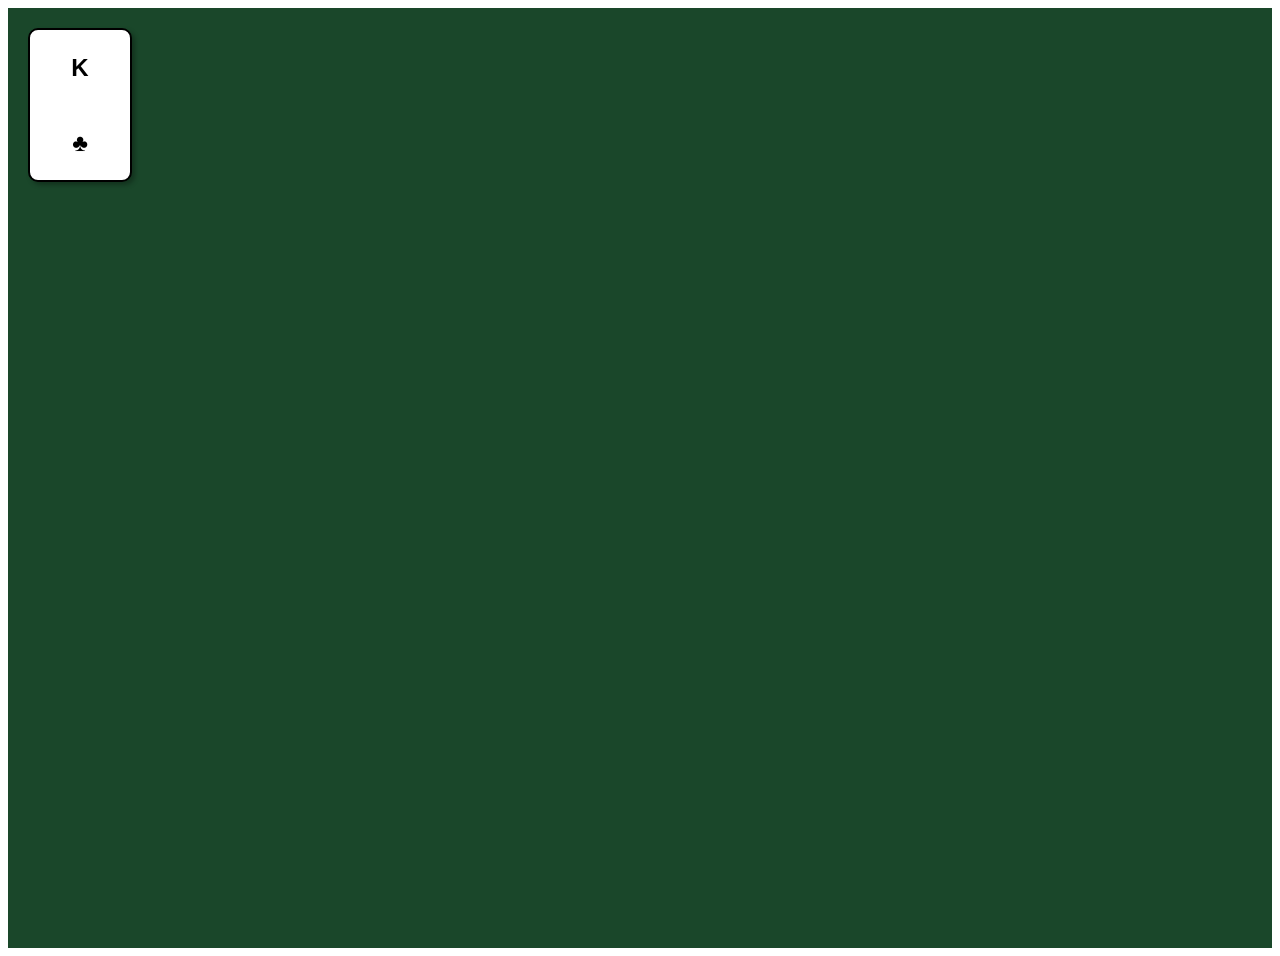
==== front-end/interface.html @ 58707f50 "foi criado 2 folders diferentes 1 para o back end e 1 para o front end, també foi implementado no fr" ====
<!DOCTYPE html>
<html lang="pt-BR">
<head>
    <meta charset="UTF-8">
    <meta name="viewport" content="width=device-width, initial-scale=1.0">
    <link rel="stylesheet" href="interface.css">
    <title>Balatro</title>
</head>
<body>
    <div id = "jogando">

    </div>
    <script src="interface.js"></script>
</body>
</html>
---- front-end/interface.css ----
#jogando {
    display: flex;             /* Transforma a mesa em Flexbox para alinhar cartas em linha */
    padding: 20px;             /* Cria um espaçamento interno de 20px nas bordas da mesa */
    background-color: #1a472a; 
    min-height: 100vh;         /* Garante que a mesa ocupe toda a altura da tela do navegador */
}
.carta {
    width: 100px;              
    height: 150px;             
    background: white;         
    border: 2px solid black;   
    border-radius: 10px;       
    text-align: center;        
    box-shadow: 3px 3px 5px rgba(0,0,0,0.3); /* Cria uma sombra suave abaixo e à direita da carta */
    display: flex;             /* Transforma a própria carta em um container Flexbox interno */
    flex-direction: column;    /* Alinha o número e o naipe um embaixo do outro (em coluna) */
    justify-content: space-around; /* Distribui os itens verticalmente com espaços iguais entre eles */
    font-family: sans-serif;   /* Define a fonte do texto como Sans-Serif (sem serifa) */
    font-size: 24px;           /* Define o tamanho da fonte do texto em 24 pixels */
    font-weight: bold;         /* Deixa o texto em negrito (traços mais grossos) */
    transition: transform 0.2s, box-shadow 0.2s; /* Deixa os efeitos visuais suaves (durando 0.2 segundos) */
    cursor: pointer;           /* Transforma a seta do mouse em mãozinha ao passar pela carta */
}
.carta:hover {
    transform: translateY(-20px) rotate(2deg); /* Sobe a carta 20px e inclina ela de leve em 2 graus */
    box-shadow: 0px 10px 20px rgba(0,0,0,0.4); /* Deixa a sombra maior e mais esfumaçada no ar */
}
.vermelho { 
    color: red;                /* Altera a cor da fonte e do símbolo para vermelho */
    border-color: red;         /* Altera a cor da borda da carta para vermelha */
}
.preto { 
     color: black;             /* Altera a cor da fonte e do símbolo para preto */
     border-color: black;      /* Altera a cor da borda da carta para preta */
}
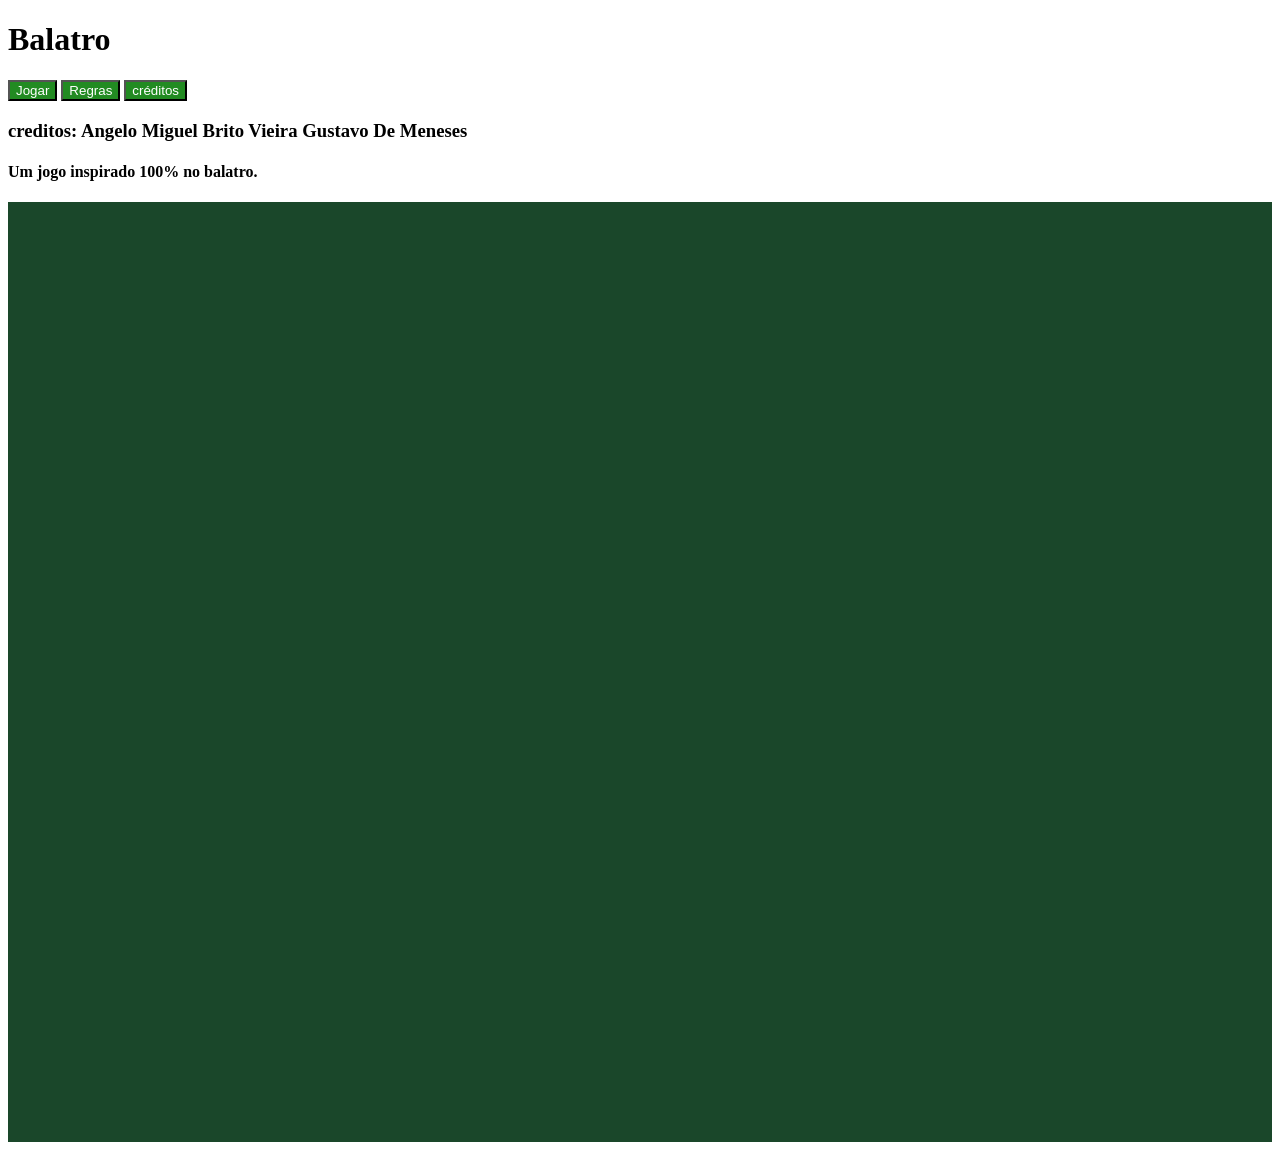
==== commit 819e7689: "foi deixado o codigo de criação de cartas generico de tal forma que consiga criar e imprimir qualque" ====
--- a/front-end/interface.html
+++ b/front-end/interface.html
@@ -7,6 +7,18 @@
     <title>Balatro</title>
 </head>
 <body>
+
+    <h1>Balatro</h1>
+    <button id = botaoJogar>Jogar</button>
+     <button id = botaoRegras>Regras</button>
+    <button id = botaocreditos>créditos</button>
+   
+    <h3>creditos:
+            Angelo Miguel Brito Vieira
+            Gustavo De Meneses
+    </h3>
+    <h4>Um jogo inspirado 100% no balatro.</h4>
+
     <div id = "jogando">
 
     </div>
--- a/front-end/interface.css
+++ b/front-end/interface.css
@@ -32,4 +32,38 @@
 .preto { 
      color: black;             /* Altera a cor da fonte e do símbolo para preto */
      border-color: black;      /* Altera a cor da borda da carta para preta */
+}
+
+#botaoJogar{
+    background-color: #228B22;
+    color: white;
+    cursor: pointer;
+}
+
+#botaoJogar:hover{
+    background-color: #008000;
+    color: white;
+    
+}
+
+#botaoRegras{
+    background-color: #228B22;
+    color: white;
+    cursor: pointer;
+}
+
+#botaoRegras:hover{
+    background-color: #008000;
+    color: white;
+}
+
+#botaocreditos{
+    background-color: #228B22;
+    color: white;
+    cursor: pointer;
+}
+
+#botaocreditos:hover{
+    background-color: #008000;
+    color: white;
 }
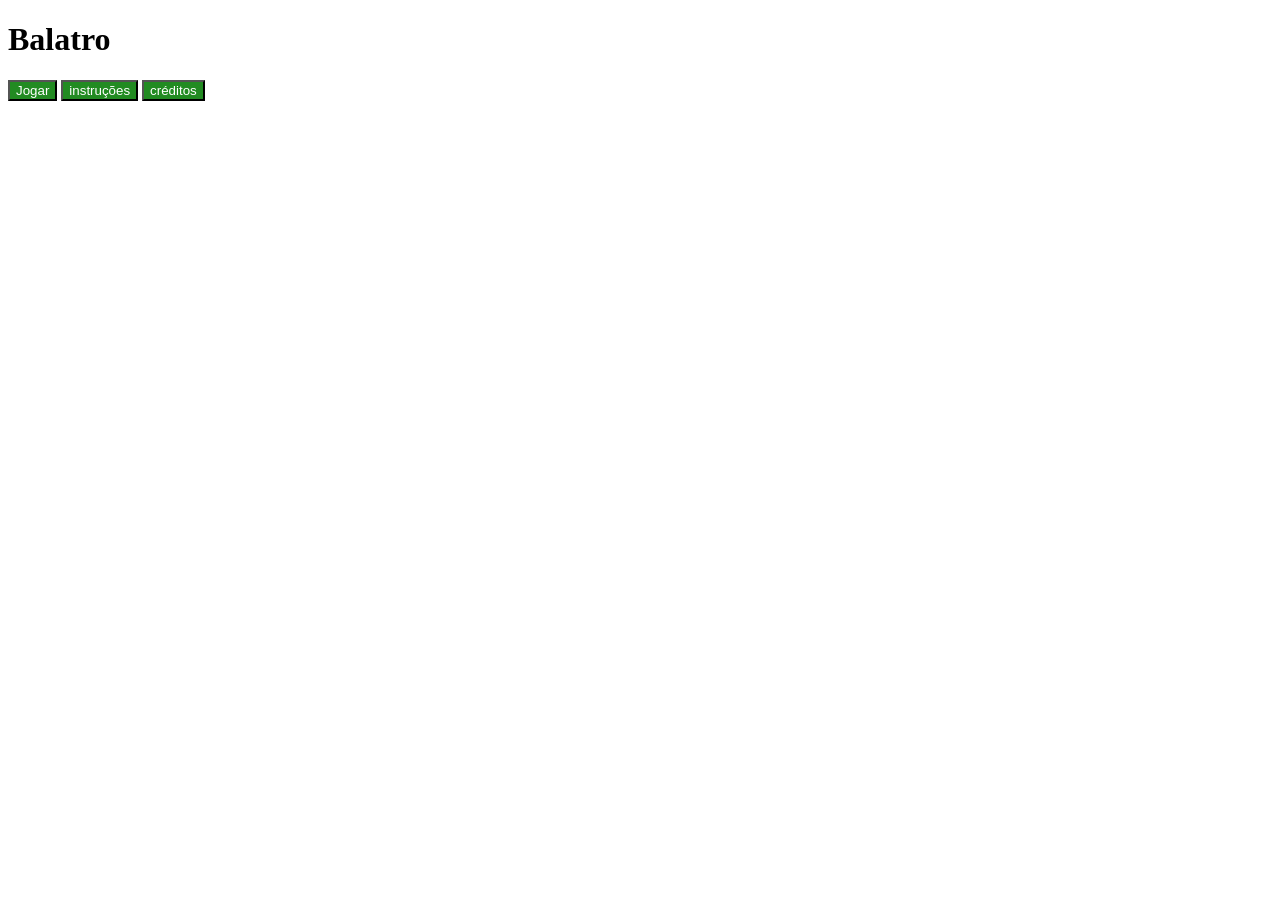
==== commit 107506e2: "adicionei informações no md, tela inicial esta funcionando a principio perfeitamente e é necessario " ====
--- a/front-end/interface.html
+++ b/front-end/interface.html
@@ -7,20 +7,37 @@
     <title>Balatro</title>
 </head>
 <body>
+    <div id = "telaInicial">
+        <h1>Balatro</h1>
+        <button id = botaoJogar>Jogar</button>
+        <button id = botaoinstrucoes>instruções</button>
+        <button id = botaocreditos>créditos</button>
 
-    <h1>Balatro</h1>
-    <button id = botaoJogar>Jogar</button>
-     <button id = botaoRegras>Regras</button>
-    <button id = botaocreditos>créditos</button>
-   
-    <h3>creditos:
+    </div>
+    <div id = "creditos">
+        <h1>
+            <strong>creditos:</strong> <!--Strong é pra deixa em  negrito-->
+        </h1>
+        <h3>
+            Gustavo De Meneses
+        </h3>
+        <h3>
             Angelo Miguel Brito Vieira
-            Gustavo De Meneses
-    </h3>
-    <h4>Um jogo inspirado 100% no balatro.</h4>
+        </h3>
+    </div>
+
+    <div id = "instrucoes">
+        <h1>
+            Aqui sera inserido as instruções
+        </h1>
+    </div>
+    
+    <!-- <h4>Um jogo inspirado no balatro.</h4> -->
 
     <div id = "jogando">
-
+        <h1>
+            jogando
+        </h1>
     </div>
     <script src="interface.js"></script>
 </body>
--- a/front-end/interface.css
+++ b/front-end/interface.css
@@ -1,5 +1,18 @@
+#telainicial{
+    display: block;
+    min-height: 100vh;         
+    background-color: #1a752e;
+}
+#instrucoes{
+    display: none;
+}
+#creditos{
+    display: none;
+}
+
 #jogando {
-    display: flex;             /* Transforma a mesa em Flexbox para alinhar cartas em linha */
+    display: none;
+    /* display: flex;             Transforma a mesa em Flexbox para alinhar cartas em linha */
     padding: 20px;             /* Cria um espaçamento interno de 20px nas bordas da mesa */
     background-color: #1a472a; 
     min-height: 100vh;         /* Garante que a mesa ocupe toda a altura da tela do navegador */
@@ -41,19 +54,19 @@
 }
 
 #botaoJogar:hover{
-    background-color: #008000;
+    background-color: #1d311d;
     color: white;
     
 }
 
-#botaoRegras{
+#botaoinstrucoes{
     background-color: #228B22;
     color: white;
     cursor: pointer;
 }
 
-#botaoRegras:hover{
-    background-color: #008000;
+#botaoinstrucoes:hover{
+    background-color: #1d311d;
     color: white;
 }
 
@@ -64,6 +77,6 @@
 }
 
 #botaocreditos:hover{
-    background-color: #008000;
+    background-color: #1d311d;
     color: white;
 }
